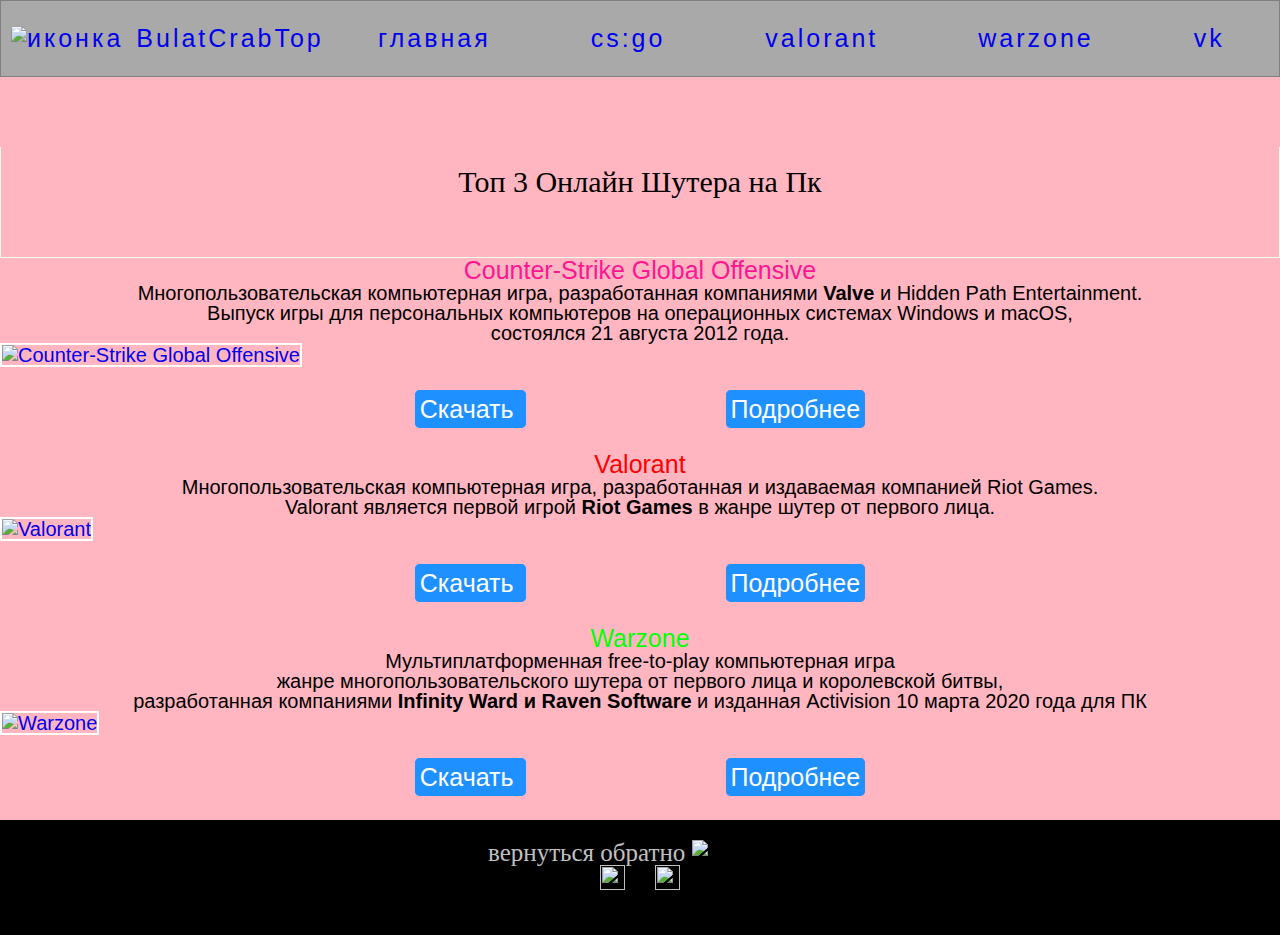
==== index.html @ d2d2cd36 "Add files via upload" ====
<!Doctype   html >
<html lang="ru">
<head>
<meta charset="UTF-8">
<title>Топ 3 Онлайн Шутера на ПК "2021"</title>
<link rel=”icon” href=”/favicon.ico” type=”image/x-icon”>
<link rel="stylesheet" type="text/css" href="text.css">
<link rel="stylesheet" href="https://cdnjs.cloudflare.com/ajax/libs/godlike.css/3.7.8/godlike.min.css" integrity="sha512-LutLK7pO168gieveUKlNuurJLkQWZXR4xZzkI3byuW8sWm04keXcP46iNlKqe50N7sG1Cq23wV+OXo4bZTyQtg==" crossorigin="anonymous" />
</head>
<body bgcolor="#FFB6C1">


<div class="header" style="position: sticky; top: 0;">

    <div class="Id_Name">
  <!---->  
<a href="index.html"><img src="images/icon.png" alt="иконка" class="Img_Icon_Head" width="40px" height="40px" style="padding-left: 10px;"></a><!-- -->
<a href="index.html" class="Tabus">  <section style="padding-left: 13px;">BulatCrabTop</section>  </a>
<div class="Class_Two">
        <p id="Icon_One" id="Id_Icon" align="center">  <a href="index.html" id="H_Zero">главная</a>
            <a href="#csgo" id="H_One"> cs:go </a>
             <a href="#valorant" id="H_Two"> valorant </a>
              <a href="#warzone" id="H_Three">  warzone </a>
             <a href="https://vk.com/feed" id="H_Four">  vk </a>

            
       </p>
       </div>
        </div>
        </div>






      <div class="content" >
<div id="Id_Lobby">
<h1 align="center" style="margin-bottom: 40px;">
   
   Топ 3 Онлайн Шутера на Пк
</h1>
</div>

<div class="Div_Lobby">
 <h2 align="center" id="Csgo"><a name="csgo" > Counter-Strike Global Offensive</a> </h2>

<p align="center">Многопользовательская компьютерная игра, разработанная компаниями<b> Valve </b>и Hidden Path Entertainment.<br>
    Выпуск игры для персональных компьютеров на операционных системах Windows и macOS,<br> состоялся 21 августа 2012 года.</p>

<a href="csgo.html" ><img src="images/csgo.jpg" alt="Counter-Strike Global Offensive" id="Img_Csgo">          </a>
<!-- кнопки -->

<div class="Download_Lobby" style="text-align: center;">
<a href="https://store.steampowered.com/app/730/CounterStrike_Global_Offensive/" target="_blank" class="But_One"> Скачать     </a>
<a href="csgo.html"  class="But_One"> Подробнее     </a>
<!--конец кнопок -->

</div>
</div>
<hr id="Hr_One">
<div class="Div_Lobby">
   
   <h2 align="center" id="Valorant"><a name="valorant"> Valorant</a> </h2>
   <p align="center">Многопользовательская компьютерная игра, разработанная и издаваемая компанией Riot Games.<br>
       Valorant является первой игрой<b> Riot Games</b> в жанре шутер от первого лица.</p>

<a href="valorant.html"> <img src="images/valorant.jpg" alt="Valorant"  id="Img_Valorant">  </a>

<div class="Download_Lobby" style="text-align: center;">
    <a href="https://playvalorant.com/ru-ru/" target="_blank" class="But_One"> Скачать     </a>
    <a href="valorant.html"  class="But_One"> Подробнее     </a>
    <!--конец кнопок -->
    
    </div>

</div>
<hr id="Hr_One">

<div class="Div_Lobby">

    <h2 align="center" id="Warzone"><a name="warzone"> Warzone </a></h2>

    <p align="center">Мультиплатформенная free-to-play компьютерная игра <br> жанре многопользовательского шутера от первого лица и королевской битвы,<br>
         разработанная компаниями<B> Infinity Ward и Raven Software </B>и изданная Activision 10 марта 2020 года для ПК</p>

         <a href="warzone.html"> <img src="images/warzone.jpg" alt="Warzone"  id="Img_Warzone">  </a>

         <div class="Download_Lobby" style="text-align: center;">
            <a href="https://www.callofduty.com/ru/warzone" target="_blank" class="But_One"> Скачать     </a>
            <a href="warzone.html"  class="But_One"> Подробнее     </a>
            <!--конец кнопок -->

            <hr id="Hr_One" style="margin-bottom: 0%; padding-bottom: 0%;">
            
            </div>


        </div>
</div>

<footer class="Footer_One" align="center" style="font-size: 25px; padding:20px; background-color: black;"> 
 <a href="index.html" align="center" style="color: Silver; z-index: 2;" >вернуться обратно</a>

<img src="images/oranj.png" alt="логотип" width="60px" height="60px">

<section style=" display: flex; justify-content: center; ">
<a href="https://vk.com/feed" align="center" style="margin-right: 30px;" target="_blank"><img src="images/vk.png" width="25px" height="25px">         </a>
<a href="https://www.youtube.com/" target="_blank"><img src="images/youtube.png" width="25px" height="25px">         </a>
<a href=""><img src="" >         </a>
</section>

<p></p>

<img src="">

</footer>
<script src="one.js"></script>
</body>
</html>
---- text.css ----
*{
	padding: 0;
	margin: 0;
	border: 0;
}
*,*:before,*:after{
	-moz-box-sizing: border-box;
	-webkit-box-sizing: border-box;
	box-sizing: border-box;
}
:focus,:active{outline: none;}
a:focus,a:active{outline: none;}

nav,footer,header,aside{display: block;}

html,body{
	height: 100%;
	width: 100%;
	font-size: 100%;
	line-height: 1;
	font-size: 14px;
	-ms-text-size-adjust: 100%;
	-moz-text-size-adjust: 100%;
	-webkit-text-size-adjust: 100%;
}
input,button,textarea{font-family:inherit;}

input::-ms-clear{display: none;}
button{cursor: pointer;}
button::-moz-focus-inner {padding:0;border:0;}
a, a:visited{text-decoration: none;}
a:hover{text-decoration: none;}
ul li{list-style: none;}
img{vertical-align: top;}

h1,h2,h3,h4,h5,h6{font-size:inherit;font-weight: 400;}


a {
    text-decoration: none; 
}

body {
    height: 100%;
    margin: 0;
    padding: 0;

}

.Id_Name {
border: 1px solid Gray;
text-decoration-line: none;
padding-top: 25px;
padding-bottom: 25px;
font-size: 25px;
font-family: Arial, Helvetica, sans-serif;
letter-spacing: 3px;
background-color: DarkGrey;
color: White;
display: flex;
align-items: center;
margin-bottom: 70px;
}

.Class_Two {
    margin-left: auto;
    align-items: center;
    margin-right: auto;
    margin:auto;
    word-spacing: 90px;
    position: sticky;
z-index: 9999;
box-shadow: gray;
}






#Id_Icon{
 /*   border: 1px solid Gray;*/
    text-decoration: none;
    font-size: 23px;
 /*   background-color: DimGray;*/
    color: Gray;
    padding-top: 20px;
padding-bottom: 10px;
display: flex;
text-align: center;
}

#Icon_One {
color: gray;
text-align: center;
white-space: 80px;
}

/* тут цветные ссылки в шапке*/ 

#H_One:hover {
    color: Yellow;
}

#H_Two:hover {
    color: red;
}

#H_Zero:hover {
    color: white;
}

#H_Three:hover {
    color: Lime;
}

#H_Four:hover {
    color: blue;
}

#Id_Lobby {
font-size: 30px;
font-family: Georgia, 'Times New Roman', Times, serif;
border: 1px solid Honeydew;
border-top: none;
padding-bottom: 20px;
padding-top: 20px;
}

/*тут стили для ячеик*/
.Div_Lobby{
font-size: 20px;
font-family:  'Arial Narrow Bold', sans-serif;


}

#Csgo {
   font-size: 25px; 
   color: DeepPink;
}

#Img_Csgo {
    width: 50%;
    height: 50%;
    border: 2px double White;
}

#Img_Csgo:hover{
    border-color: Red;
}


#Hr_One {
    padding-top: 30px;
    border-top:none;
}

#Valorant {
    font-size: 25px;
    color: red;
}

#Img_Valorant {
    width: 50%;
    height: 50%;
    border: 2px double White;
}

#Img_Valorant:hover{
    border-color: red;
}

#Warzone {
    font-size: 25px;
    color: rgb(5, 255, 5);
}

#Img_Warzone {
    width: 50%;
    height: 50%;
    border: 2px double White;
}

#Img_Warzone:hover {
    border-color: red;
}

.Download_Lobby {
   
    padding-top: 30px;
}

.But_One {
    border: 2px double DodgerBlue;
    border-radius: 5px;
    font-size: 25px;
    width: 100%;
    padding:3px;
    margin:100px;
    color: white;
    background-color: DodgerBlue;
}

.But_One:hover {
    background-color: RoyalBlue;
.content {
    margin-top: 60px;
}

/* нужно сделать на одну строчку, и что  бы она шла за прокруткой*/

.Footer_One {
    border:1px solid black;
    font-size: 25px;
    background-color: black;
}
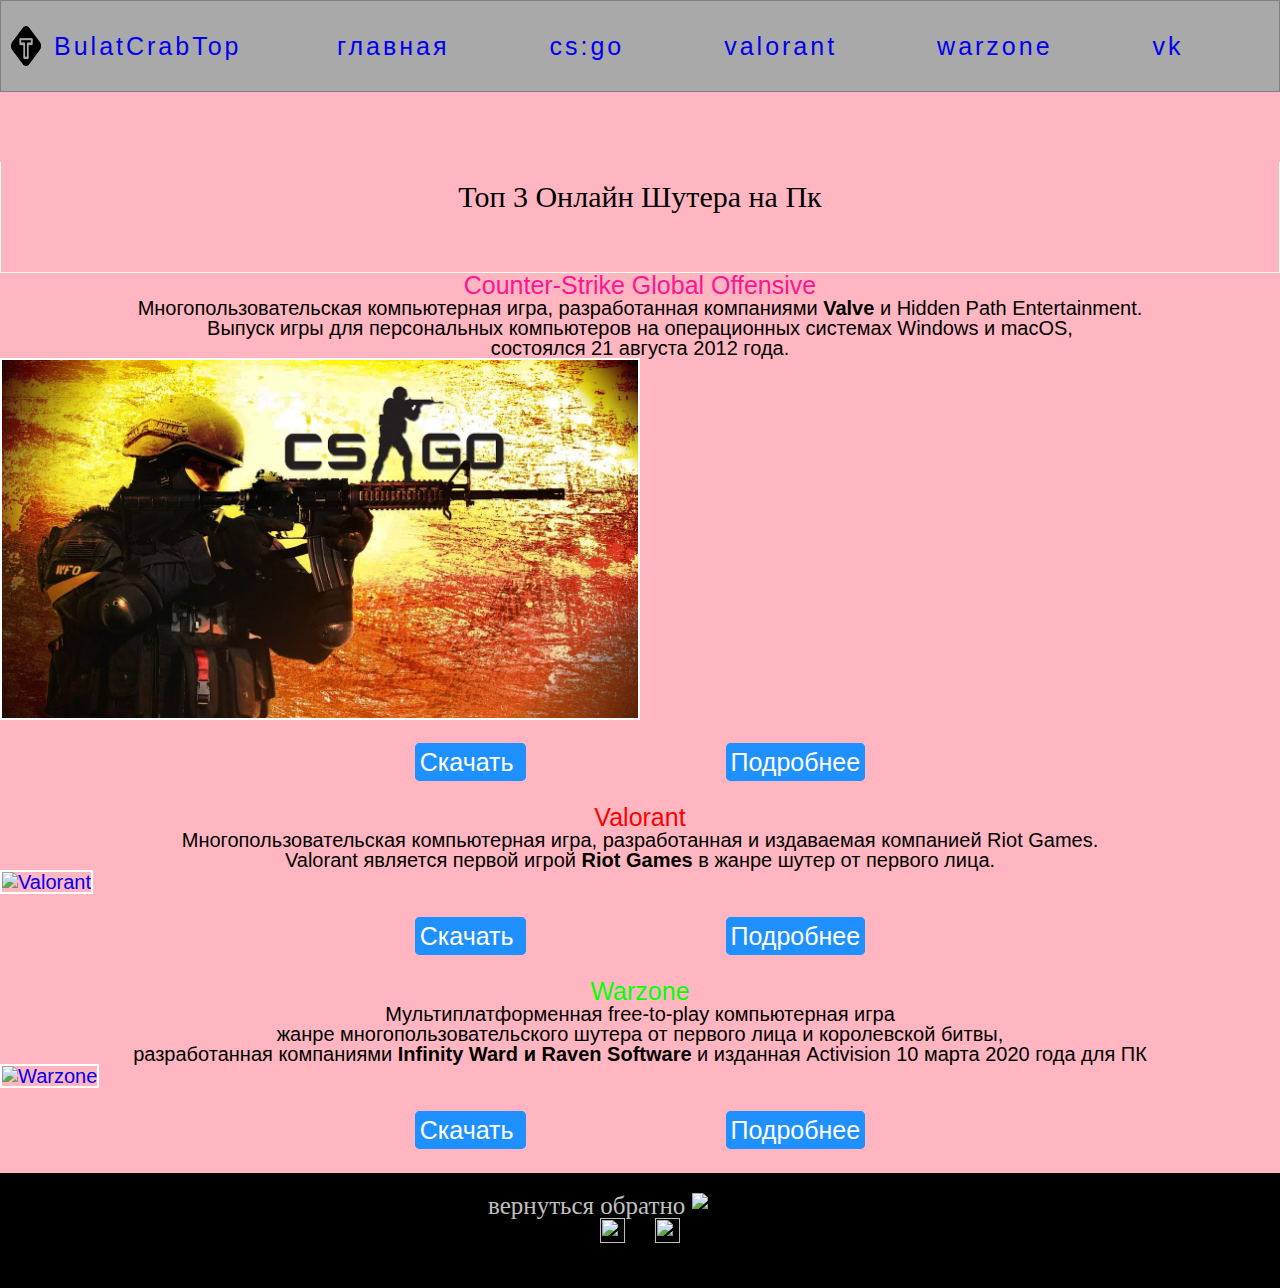
==== commit 1bc3ef00: "Add files via upload" ====
--- a/index.html
+++ b/index.html
@@ -14,7 +14,7 @@
 
     <div class="Id_Name">
   <!---->  
-<a href="index.html"><img src="images/icon.png" alt="иконка" class="Img_Icon_Head" width="40px" height="40px" style="padding-left: 10px;"></a><!-- -->
+<a href="index.html"><img src="icon.png" alt="иконка" class="Img_Icon_Head" width="40px" height="40px" style="padding-left: 10px;"></a><!-- -->
 <a href="index.html" class="Tabus">  <section style="padding-left: 13px;">BulatCrabTop</section>  </a>
 <div class="Class_Two">
         <p id="Icon_One" id="Id_Icon" align="center">  <a href="index.html" id="H_Zero">главная</a>
@@ -48,7 +48,7 @@
 <p align="center">Многопользовательская компьютерная игра, разработанная компаниями<b> Valve </b>и Hidden Path Entertainment.<br>
     Выпуск игры для персональных компьютеров на операционных системах Windows и macOS,<br> состоялся 21 августа 2012 года.</p>
 
-<a href="csgo.html" ><img src="images/csgo.jpg" alt="Counter-Strike Global Offensive" id="Img_Csgo">          </a>
+<a href="csgo.html" ><img src="csgo.jpg" alt="Counter-Strike Global Offensive" id="Img_Csgo">          </a>
 <!-- кнопки -->
 
 <div class="Download_Lobby" style="text-align: center;">
